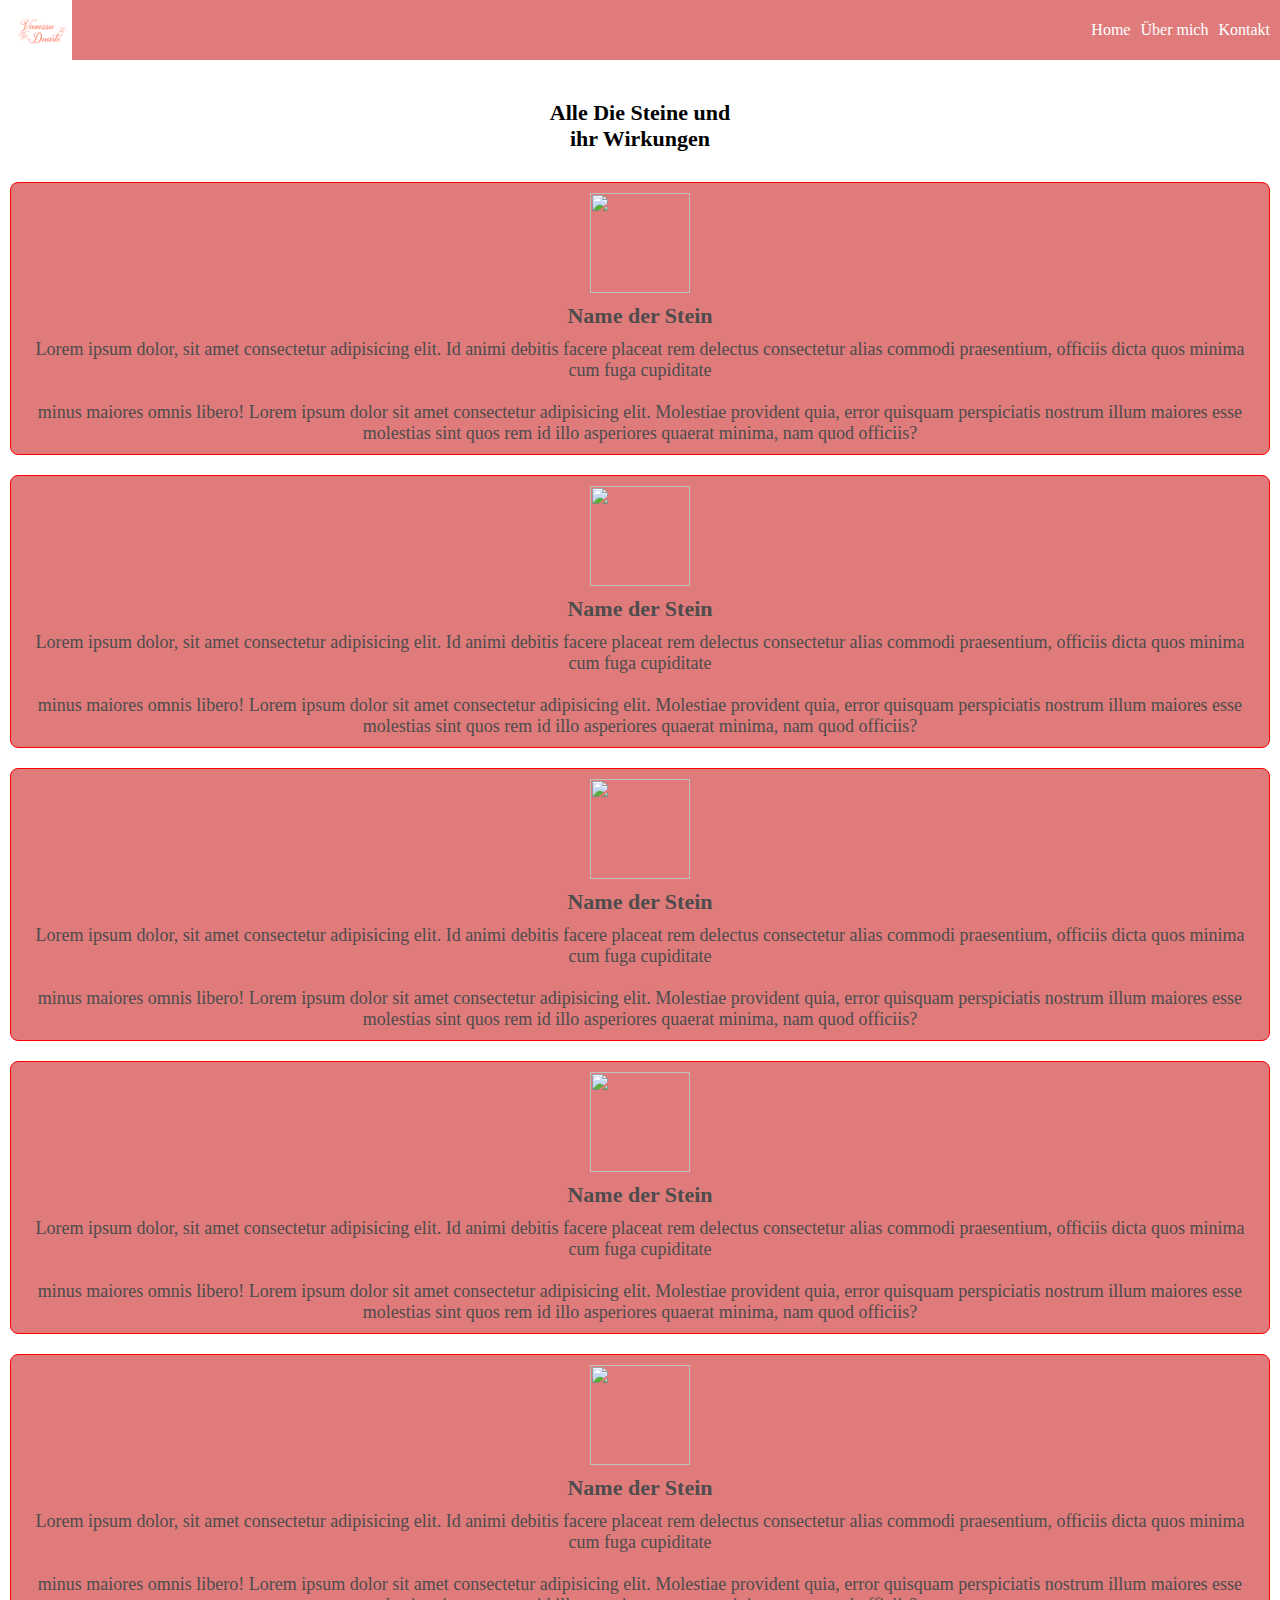
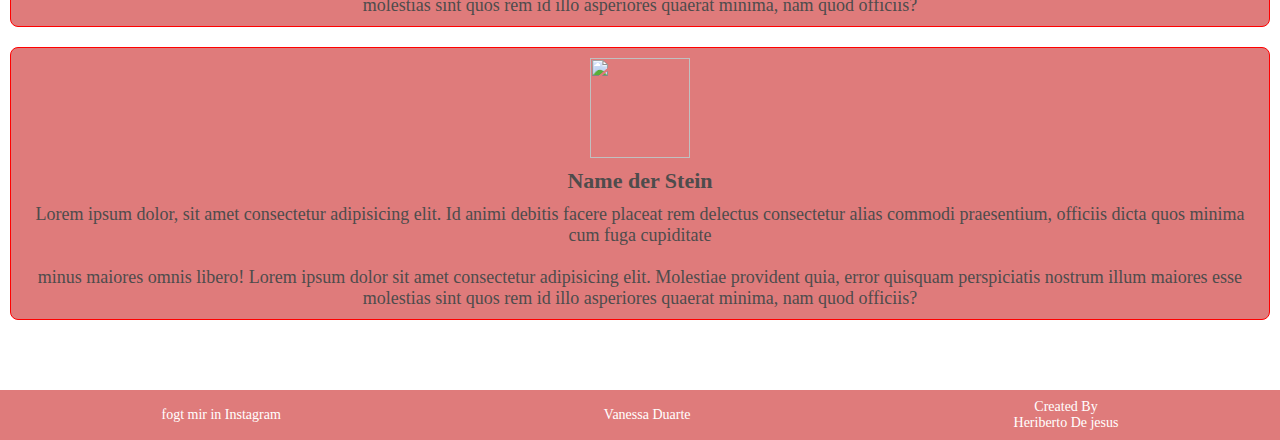
==== steine.html @ 9d5236fc "Adding the Kette section" ====
<!DOCTYPE html>
<html lang="en">
<head>
  <meta charset="UTF-8">
  <meta http-equiv="X-UA-Compatible" content="IE=edge">
  <meta name="viewport" content="width=device-width, initial-scale=1.0">
  <title>Vanessa Duarte</title>
  <link rel="stylesheet" href="./style.css">
</head>
<body>
  <header>
    <figure class="main-container-pic">
      <img src="./images/Vanessita_Logo.png" alt="Vanessitas's_Loco">
    </figure>
    <nav class="main-container-nav">
      <ul class="main-container-menu">
        <li class="menu__item"><a href="./index.html">Home</a></li>
        <li class="menu__item">Über mich</li>
        <li class="menu__item">Kontakt</li>
      </ul>
    </nav>
  </header>
<!-- Standard -->
<main>
  <h2 class="tx2">Alle Die Steine und <br>ihr Wirkungen</h2>
  <section class="sec__item sec1">
    <figure><img src="" alt=""></figure>
    <h3>Name der Stein</h3>
    <p> Lorem ipsum dolor, sit amet consectetur adipisicing elit. Id animi debitis facere placeat rem delectus consectetur alias commodi praesentium, officiis dicta quos minima cum fuga cupiditate <br><br> minus maiores omnis libero! Lorem ipsum dolor sit amet consectetur adipisicing elit. Molestiae provident quia, error quisquam perspiciatis nostrum illum maiores esse molestias sint quos rem id illo asperiores quaerat minima, nam quod officiis?
    </p>
    </section>
  <section class="sec__item sec2">
    <figure><img src="" alt=""></figure>
    <h3>Name der Stein</h3>
    <p> Lorem ipsum dolor, sit amet consectetur adipisicing elit. Id animi debitis facere placeat rem delectus consectetur alias commodi praesentium, officiis dicta quos minima cum fuga cupiditate <br><br> minus maiores omnis libero! Lorem ipsum dolor sit amet consectetur adipisicing elit. Molestiae provident quia, error quisquam perspiciatis nostrum illum maiores esse molestias sint quos rem id illo asperiores quaerat minima, nam quod officiis?
    </p>
  </section>
  <section class="sec__item sec3">
    <figure><img src="" alt=""></figure>
    <h3>Name der Stein</h3>
    <p> Lorem ipsum dolor, sit amet consectetur adipisicing elit. Id animi debitis facere placeat rem delectus consectetur alias commodi praesentium, officiis dicta quos minima cum fuga cupiditate <br><br> minus maiores omnis libero! Lorem ipsum dolor sit amet consectetur adipisicing elit. Molestiae provident quia, error quisquam perspiciatis nostrum illum maiores esse molestias sint quos rem id illo asperiores quaerat minima, nam quod officiis?
    </p>
  </section>
  <section class="sec__item sec4">
    <figure><img src="" alt=""></figure>
    <h3>Name der Stein</h3>
    <p> Lorem ipsum dolor, sit amet consectetur adipisicing elit. Id animi debitis facere placeat rem delectus consectetur alias commodi praesentium, officiis dicta quos minima cum fuga cupiditate <br><br> minus maiores omnis libero! Lorem ipsum dolor sit amet consectetur adipisicing elit. Molestiae provident quia, error quisquam perspiciatis nostrum illum maiores esse molestias sint quos rem id illo asperiores quaerat minima, nam quod officiis?
    </p>
  </section>
  <section class="sec__item sec5">
    <figure><img src="" alt=""></figure>
    <h3>Name der Stein</h3>
    <p> Lorem ipsum dolor, sit amet consectetur adipisicing elit. Id animi debitis facere placeat rem delectus consectetur alias commodi praesentium, officiis dicta quos minima cum fuga cupiditate <br><br> minus maiores omnis libero! Lorem ipsum dolor sit amet consectetur adipisicing elit. Molestiae provident quia, error quisquam perspiciatis nostrum illum maiores esse molestias sint quos rem id illo asperiores quaerat minima, nam quod officiis?
    </p>
  </section>
  <section class="sec__item sec6">
    <figure><img src="" alt=""></figure>
    <h3>Name der Stein</h3>
    <p> Lorem ipsum dolor, sit amet consectetur adipisicing elit. Id animi debitis facere placeat rem delectus consectetur alias commodi praesentium, officiis dicta quos minima cum fuga cupiditate <br><br> minus maiores omnis libero! Lorem ipsum dolor sit amet consectetur adipisicing elit. Molestiae provident quia, error quisquam perspiciatis nostrum illum maiores esse molestias sint quos rem id illo asperiores quaerat minima, nam quod officiis?
    </p>
  </section>
</main>
<footer>
  <small><a href="#"></a>fogt mir in Instagram</small>
  <small>Vanessa Duarte</small>
  <small>Created By <br> Heriberto De jesus</small>
</footer>
</html>
---- style.css ----
* {
  box-sizing: border-box;
  margin: 0;
  padding: 0;
}

html {
  font-size: 62.5%;
}

a {
  text-decoration: none;
  color: inherit;
}

header {
  display: flex;
  width: 100%;
  justify-content: space-between;
  background-color: rgb(223, 123, 123);
}
header .main-container-pic {
  display: flex;
  background-color: white;
}
header .main-container-pic img {
  width: 6.0rem;
  height: 6.0rem;
  margin-left: 1.2rem;
}
header nav .main-container-menu {
  display: flex;
  justify-content: center;
  margin: 0 auto;
}
header nav .main-container-menu li {
  margin-right: 1.0rem;
  font-size: 1.6rem;
  list-style: none;
  color: rgb(255, 255, 255);
  cursor: pointer;

}
header nav .main-container-menu li:hover {
  background-color: rgb(231, 54, 84);
  padding: 0.5rem;
  border-radius: 8px;
}
header .main-container-nav {
  display: flex;
  align-items: center;
}

main .main-title {
  font-size: 1.6rem;
  justify-content: center;
  align-content: center;
  margin: 0 auto;
  margin-top: 1.8rem;
  width: 90%;

}
main section .container-bild {
  display: flex;
  justify-content: center;
  background-image: url('./images/teamwork.jpg');
  background-position: center;
  background-repeat: no-repeat;
  background-size: contain;
  height: 20.0rem;
}
main section h1 {
  color:rgb(243, 138, 156);
  text-align: center;
  margin-bottom: 1.6rem;
}

main .h2-text {
  display: flex;
  justify-content: center;
  margin-top: 1.6rem;
  color:rgb(243, 138, 156);
  font-size: 2.0rem;
  margin-bottom: 1.4rem;
}
main .main-section-2 {
  /* display: flex; */
}

main section .content__item {
  width: 90%;
  margin: 0 auto;
  height: 20.0rem;
  border: 2px solid rgb(243, 138, 156);
  border-radius: 8px;
  margin-bottom: 3.0rem;
  display: flex;
  justify-content: center;
  align-items: center;
  font-size: 3.0rem;
}
main  .ci1 {
  background-image: url('./images/kette.jpg');
  background-position: center;
  background-repeat: no-repeat;
  background-size: contain;
  color: rgb(243, 138, 156);
  cursor: pointer;
}
main .content__item a {
  padding: 60px;
  text-decoration: none;
  color:inherit
}
main .ci1:hover{
  background-color: rgb(223, 123, 123);
}
/* main  .ci2 {
  background-image: url('./images/influencerin.png');
  background-position: center;
  background-repeat: no-repeat;
  background-size: contain;
  color: rgb(243, 138, 156);
  cursor: pointer; */
}

}
main .ci2:hover{
  background-color: rgb(223, 123, 123);
}
main  .ci3 {
  background-image: url('./images/model.png');
  background-position: center;
  background-repeat: no-repeat;
  background-size: contain;
  color: rgb(243, 138, 156);
  cursor: pointer;
}
main .ci3:hover{
  background-color: rgb(223, 123, 123);
}
main  .ci4 {
  background-image: url('./images/gym.png');
  background-position: center;
  background-repeat: no-repeat;
  background-size: contain;
  color: rgb(243, 138, 156);
  cursor: pointer;
}
main .ci4:hover{
  background-color: rgb(223, 123, 123);
}

footer {
  width: 100%;
  height: 5.0rem;
  background-color: rgb(223, 123, 123);
  display: flex;
  justify-content:space-around;
  align-items: center;
}
footer small {
  color: white;
  font-size: 1.4rem;
  margin: 1.0rem;
  cursor: pointer;
  text-align: center;
}
footer small:hover {
  text-decoration: underline;
}

/* Steine seite */
main {
  width: 100%;
  margin: 0 auto;
}
main .tx2 {
  font-size: 2.2rem;
  padding: 2.0rem;
  text-align: center;
  margin: 0 auto;
  margin-top: 2.0rem;
}
main .sec__item {
  height: 100%;
  background-color: rgb(223, 123, 123);
  color: rgb(78, 76, 76);
  border: 1px solid red;
  margin-bottom: 7.0rem ;
  border-radius: 8px;
}
main .sec__item {
  display:inline-block;
  margin: 1.0rem;
  padding: 1.0rem;
}
main section figure {
  display: flex;
  justify-content: center;
  margin-bottom: 1.0rem;
}
main section img {
  width:10.0rem;
  height: 10.0rem;
}
main section h3 {
  font-size: 2.2rem;
  text-align: center;
  margin-bottom: 1.0rem;
}
main section p {
  font-size: 1.8rem;
  text-align: center;
}
footer {
  margin-top: 6.0rem;
}
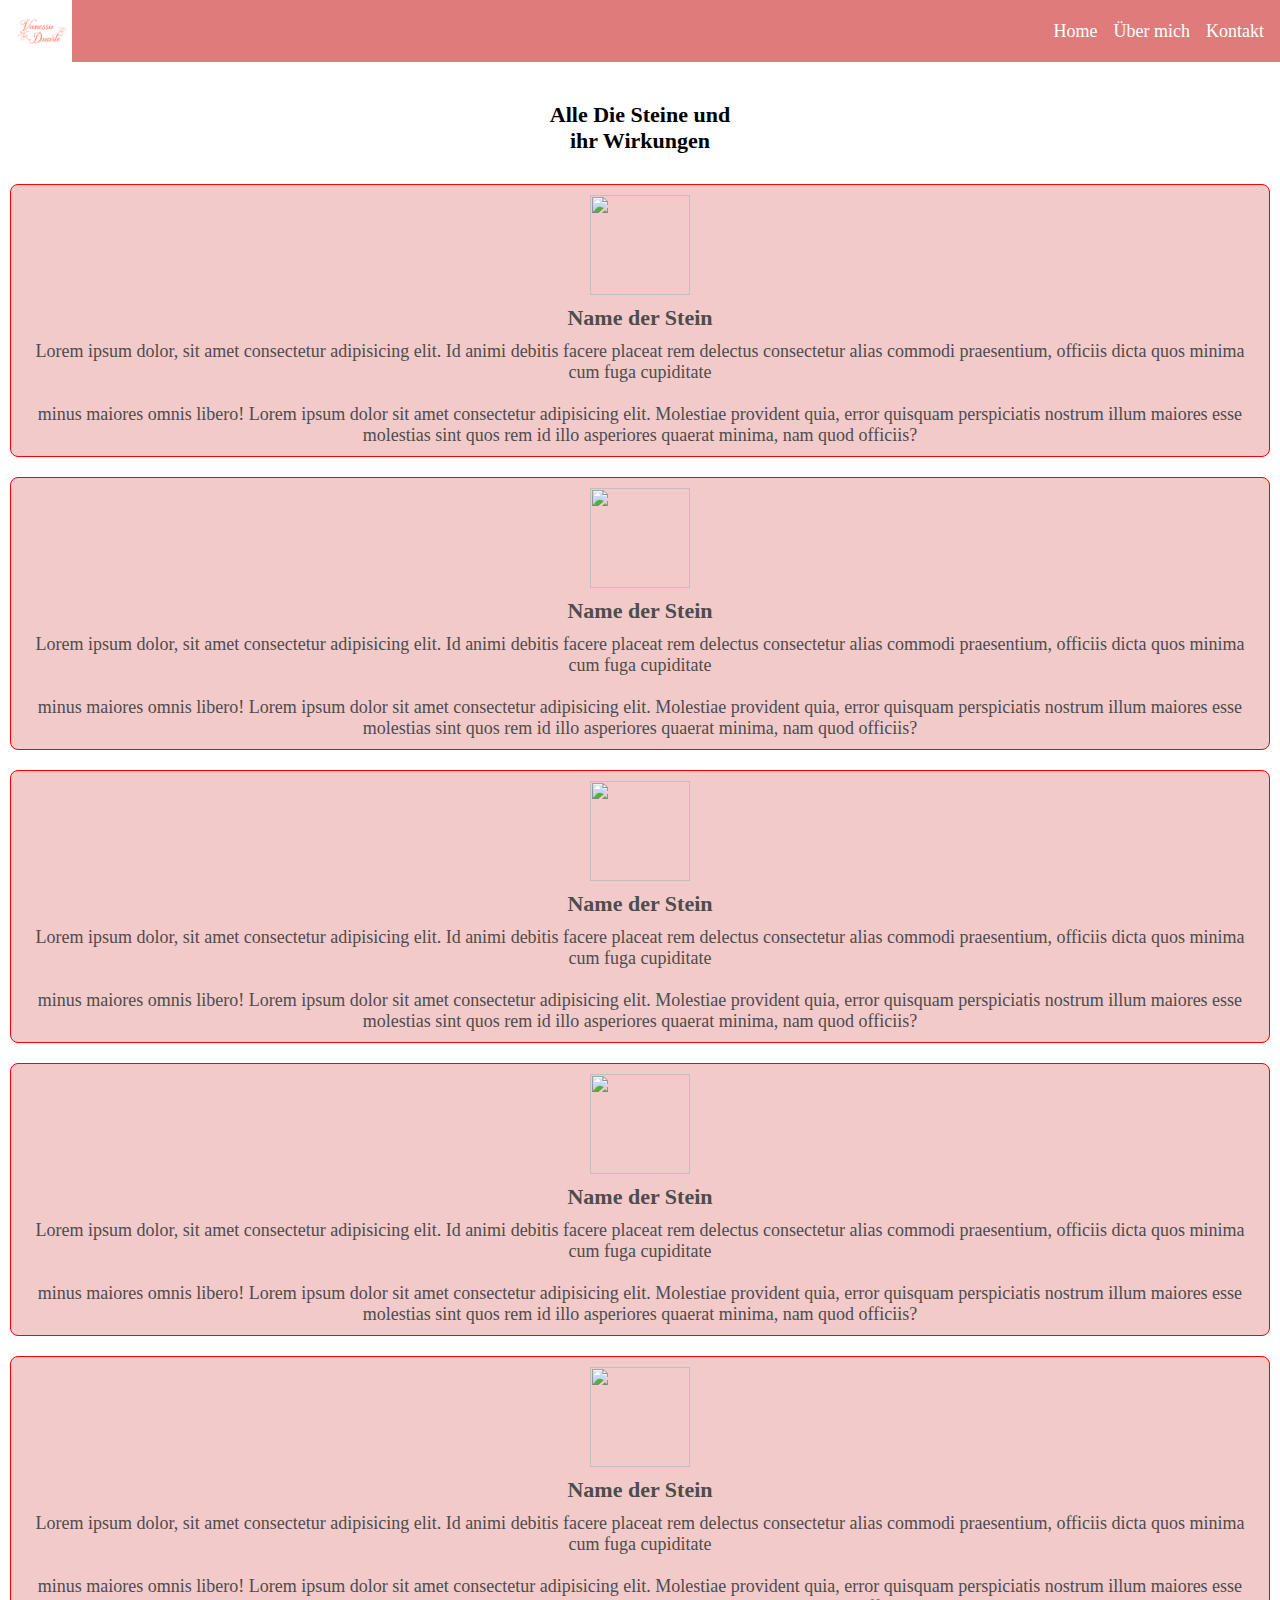
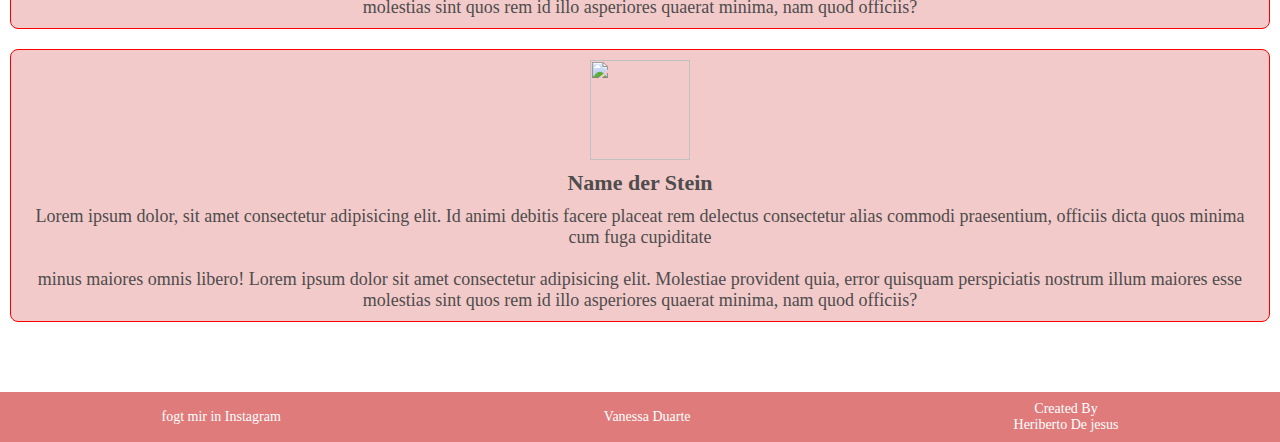
==== commit 06c075aa: "Adding the section kontakt and ubermich" ====
--- a/steine.html
+++ b/steine.html
@@ -4,19 +4,19 @@
   <meta charset="UTF-8">
   <meta http-equiv="X-UA-Compatible" content="IE=edge">
   <meta name="viewport" content="width=device-width, initial-scale=1.0">
-  <title>Vanessa Duarte</title>
+  <title>Vanessitas's Shop</title>
   <link rel="stylesheet" href="./style.css">
 </head>
 <body>
   <header>
     <figure class="main-container-pic">
-      <img src="./images/Vanessita_Logo.png" alt="Vanessitas's_Loco">
+      <a href=""><img src="./images/Vanessita_Logo.png" alt="Vanessitas's_Loco"></a>
     </figure>
     <nav class="main-container-nav">
       <ul class="main-container-menu">
         <li class="menu__item"><a href="./index.html">Home</a></li>
-        <li class="menu__item">Über mich</li>
-        <li class="menu__item">Kontakt</li>
+        <li class="menu__item"><a href="./ubermich.html">Über mich</a></li>
+        <li class="menu__item"><a href="./kontakt.html">Kontakt</a></li>
       </ul>
     </nav>
   </header>
@@ -24,37 +24,38 @@
 <main>
   <h2 class="tx2">Alle Die Steine und <br>ihr Wirkungen</h2>
   <section class="sec__item sec1">
-    <figure><img src="" alt=""></figure>
+    <figure class="stein__item"><img src="" alt=""></figure>
     <h3>Name der Stein</h3>
     <p> Lorem ipsum dolor, sit amet consectetur adipisicing elit. Id animi debitis facere placeat rem delectus consectetur alias commodi praesentium, officiis dicta quos minima cum fuga cupiditate <br><br> minus maiores omnis libero! Lorem ipsum dolor sit amet consectetur adipisicing elit. Molestiae provident quia, error quisquam perspiciatis nostrum illum maiores esse molestias sint quos rem id illo asperiores quaerat minima, nam quod officiis?
     </p>
     </section>
   <section class="sec__item sec2">
-    <figure><img src="" alt=""></figure>
+    <figure class="stein__item">
+    <img src="" alt=""></figure>
     <h3>Name der Stein</h3>
     <p> Lorem ipsum dolor, sit amet consectetur adipisicing elit. Id animi debitis facere placeat rem delectus consectetur alias commodi praesentium, officiis dicta quos minima cum fuga cupiditate <br><br> minus maiores omnis libero! Lorem ipsum dolor sit amet consectetur adipisicing elit. Molestiae provident quia, error quisquam perspiciatis nostrum illum maiores esse molestias sint quos rem id illo asperiores quaerat minima, nam quod officiis?
     </p>
   </section>
   <section class="sec__item sec3">
-    <figure><img src="" alt=""></figure>
+    <figure class="stein__item"><img src="" alt=""></figure>
     <h3>Name der Stein</h3>
     <p> Lorem ipsum dolor, sit amet consectetur adipisicing elit. Id animi debitis facere placeat rem delectus consectetur alias commodi praesentium, officiis dicta quos minima cum fuga cupiditate <br><br> minus maiores omnis libero! Lorem ipsum dolor sit amet consectetur adipisicing elit. Molestiae provident quia, error quisquam perspiciatis nostrum illum maiores esse molestias sint quos rem id illo asperiores quaerat minima, nam quod officiis?
     </p>
   </section>
   <section class="sec__item sec4">
-    <figure><img src="" alt=""></figure>
+    <figure class="stein__item"><img src="" alt=""></figure>
     <h3>Name der Stein</h3>
     <p> Lorem ipsum dolor, sit amet consectetur adipisicing elit. Id animi debitis facere placeat rem delectus consectetur alias commodi praesentium, officiis dicta quos minima cum fuga cupiditate <br><br> minus maiores omnis libero! Lorem ipsum dolor sit amet consectetur adipisicing elit. Molestiae provident quia, error quisquam perspiciatis nostrum illum maiores esse molestias sint quos rem id illo asperiores quaerat minima, nam quod officiis?
     </p>
   </section>
   <section class="sec__item sec5">
-    <figure><img src="" alt=""></figure>
+    <figure class="stein__item"><img src="" alt=""></figure>
     <h3>Name der Stein</h3>
     <p> Lorem ipsum dolor, sit amet consectetur adipisicing elit. Id animi debitis facere placeat rem delectus consectetur alias commodi praesentium, officiis dicta quos minima cum fuga cupiditate <br><br> minus maiores omnis libero! Lorem ipsum dolor sit amet consectetur adipisicing elit. Molestiae provident quia, error quisquam perspiciatis nostrum illum maiores esse molestias sint quos rem id illo asperiores quaerat minima, nam quod officiis?
     </p>
   </section>
   <section class="sec__item sec6">
-    <figure><img src="" alt=""></figure>
+    <figure class="stein__item"><img src="" alt=""></figure>
     <h3>Name der Stein</h3>
     <p> Lorem ipsum dolor, sit amet consectetur adipisicing elit. Id animi debitis facere placeat rem delectus consectetur alias commodi praesentium, officiis dicta quos minima cum fuga cupiditate <br><br> minus maiores omnis libero! Lorem ipsum dolor sit amet consectetur adipisicing elit. Molestiae provident quia, error quisquam perspiciatis nostrum illum maiores esse molestias sint quos rem id illo asperiores quaerat minima, nam quod officiis?
     </p>
@@ -65,4 +66,5 @@
   <small>Vanessa Duarte</small>
   <small>Created By <br> Heriberto De jesus</small>
 </footer>
+</body>
 </html>--- a/style.css
+++ b/style.css
@@ -34,8 +34,8 @@
   margin: 0 auto;
 }
 header nav .main-container-menu li {
-  margin-right: 1.0rem;
-  font-size: 1.6rem;
+  margin-right: 1.6rem;
+  font-size: 1.8rem;
   list-style: none;
   color: rgb(255, 255, 255);
   cursor: pointer;
@@ -80,7 +80,7 @@
   justify-content: center;
   margin-top: 1.6rem;
   color:rgb(243, 138, 156);
-  font-size: 2.0rem;
+  font-size: 2.6rem;
   margin-bottom: 1.4rem;
 }
 main .main-section-2 {
@@ -184,7 +184,7 @@
 }
 main .sec__item {
   height: 100%;
-  background-color: rgb(223, 123, 123);
+  background-color: rgb(223, 123, 123,0.4);
   color: rgb(78, 76, 76);
   border: 1px solid red;
   margin-bottom: 7.0rem ;
@@ -195,12 +195,12 @@
   margin: 1.0rem;
   padding: 1.0rem;
 }
-main section figure {
+main section .stein__item {
   display: flex;
   justify-content: center;
   margin-bottom: 1.0rem;
 }
-main section img {
+main .sec__item img {
   width:10.0rem;
   height: 10.0rem;
 }
@@ -215,4 +215,46 @@
 }
 footer {
   margin-top: 6.0rem;
+}
+/* Ubermich */
+main {
+  width: 100%;
+}
+main section .main-pic-3 {
+
+}
+main .main-pic-3 img {
+  width: 100%;
+}
+main section .tx2 {
+  font-size: 2.8rem;
+  margin-bottom: 3.0rem;
+}
+main section .tx2 span {
+  color: rgba(223, 123, 123,0.6);
+}
+main section .tx3 {
+  font-size: 2.8rem;
+}
+main .parr {
+  margin: 1.2rem;
+  padding: 1.0rem;
+}
+main section .main-section-insta {
+  display: flex;
+  justify-content: center;
+} 
+main section .social-media a {
+  margin-right: 1.4rem;
+  font-size: 1.8rem;
+}
+
+main section .social-media a:hover {
+  background-color: rgba(223, 123, 123,0.6);
+  padding: 1.0rem;
+  border-radius: 8px;
+  color: #fff;
+}
+main section .social-media label {
+  font-size: 1.2rem;
 }